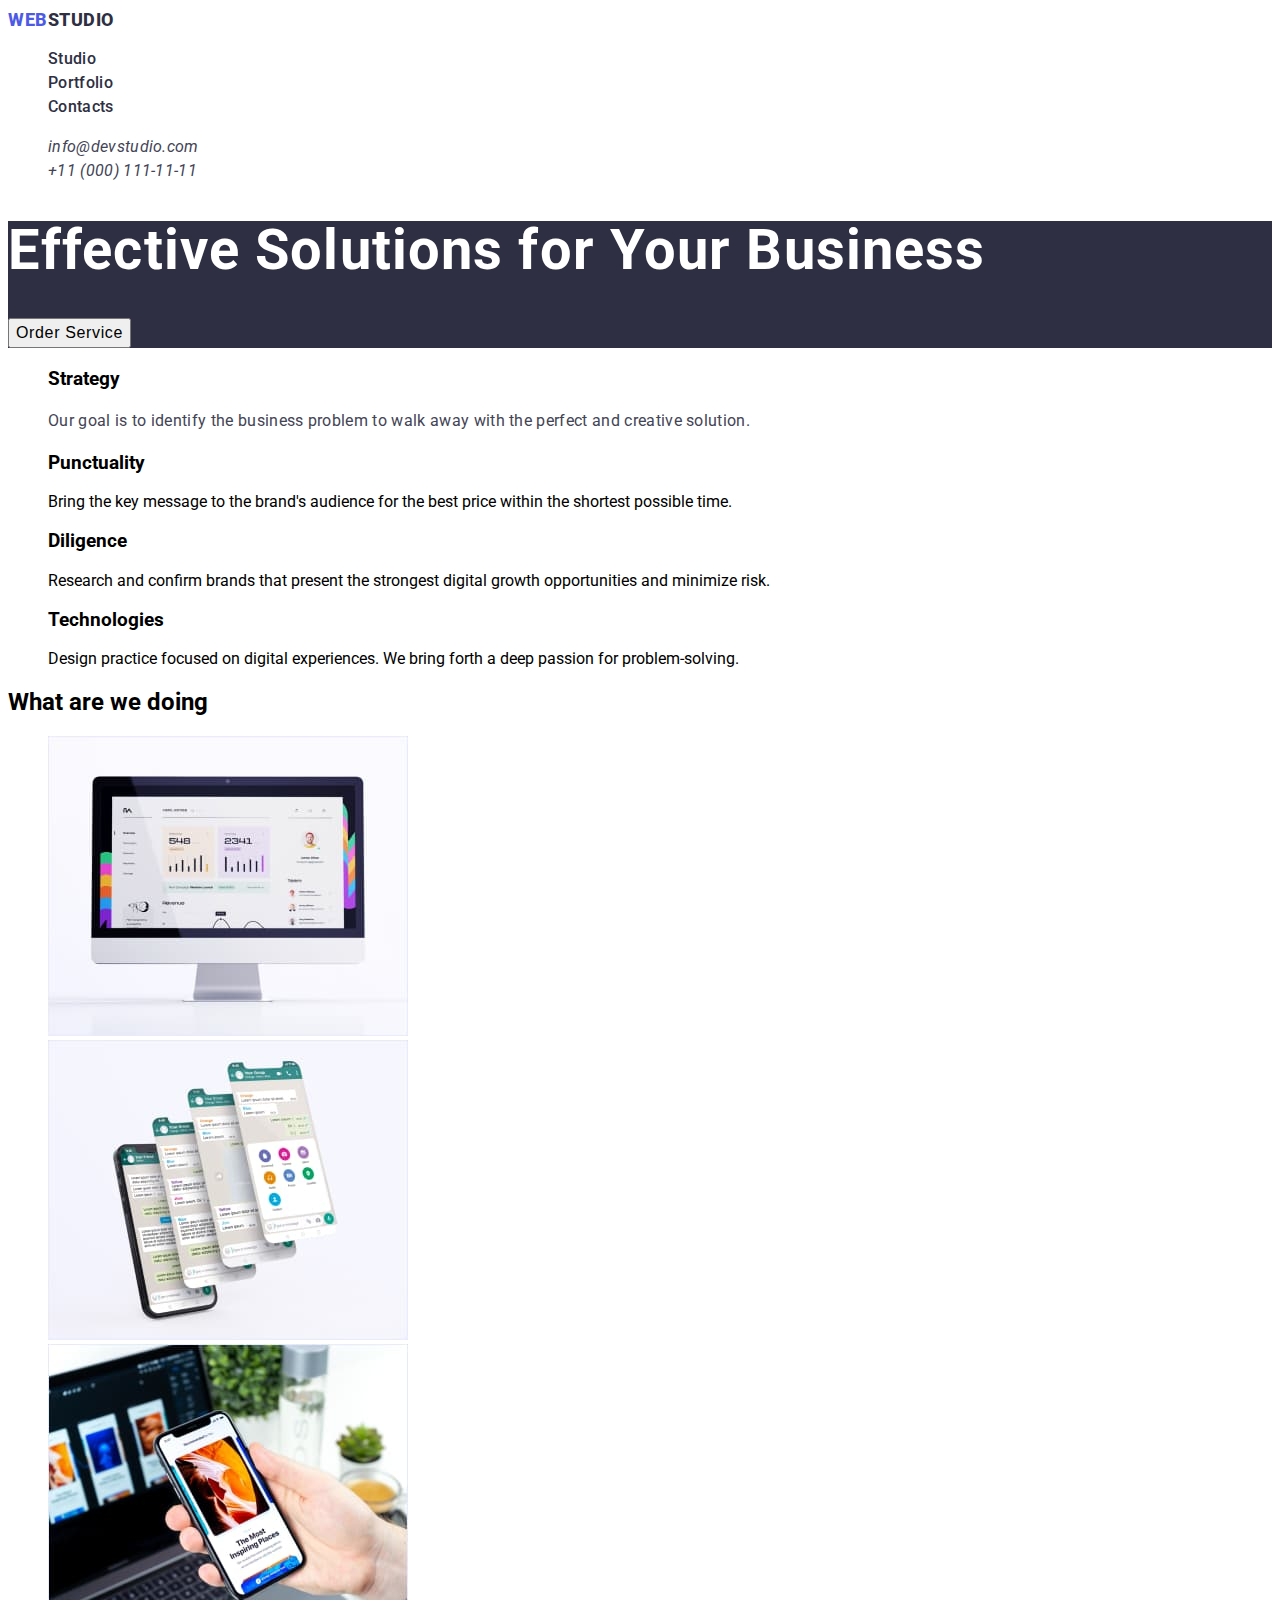
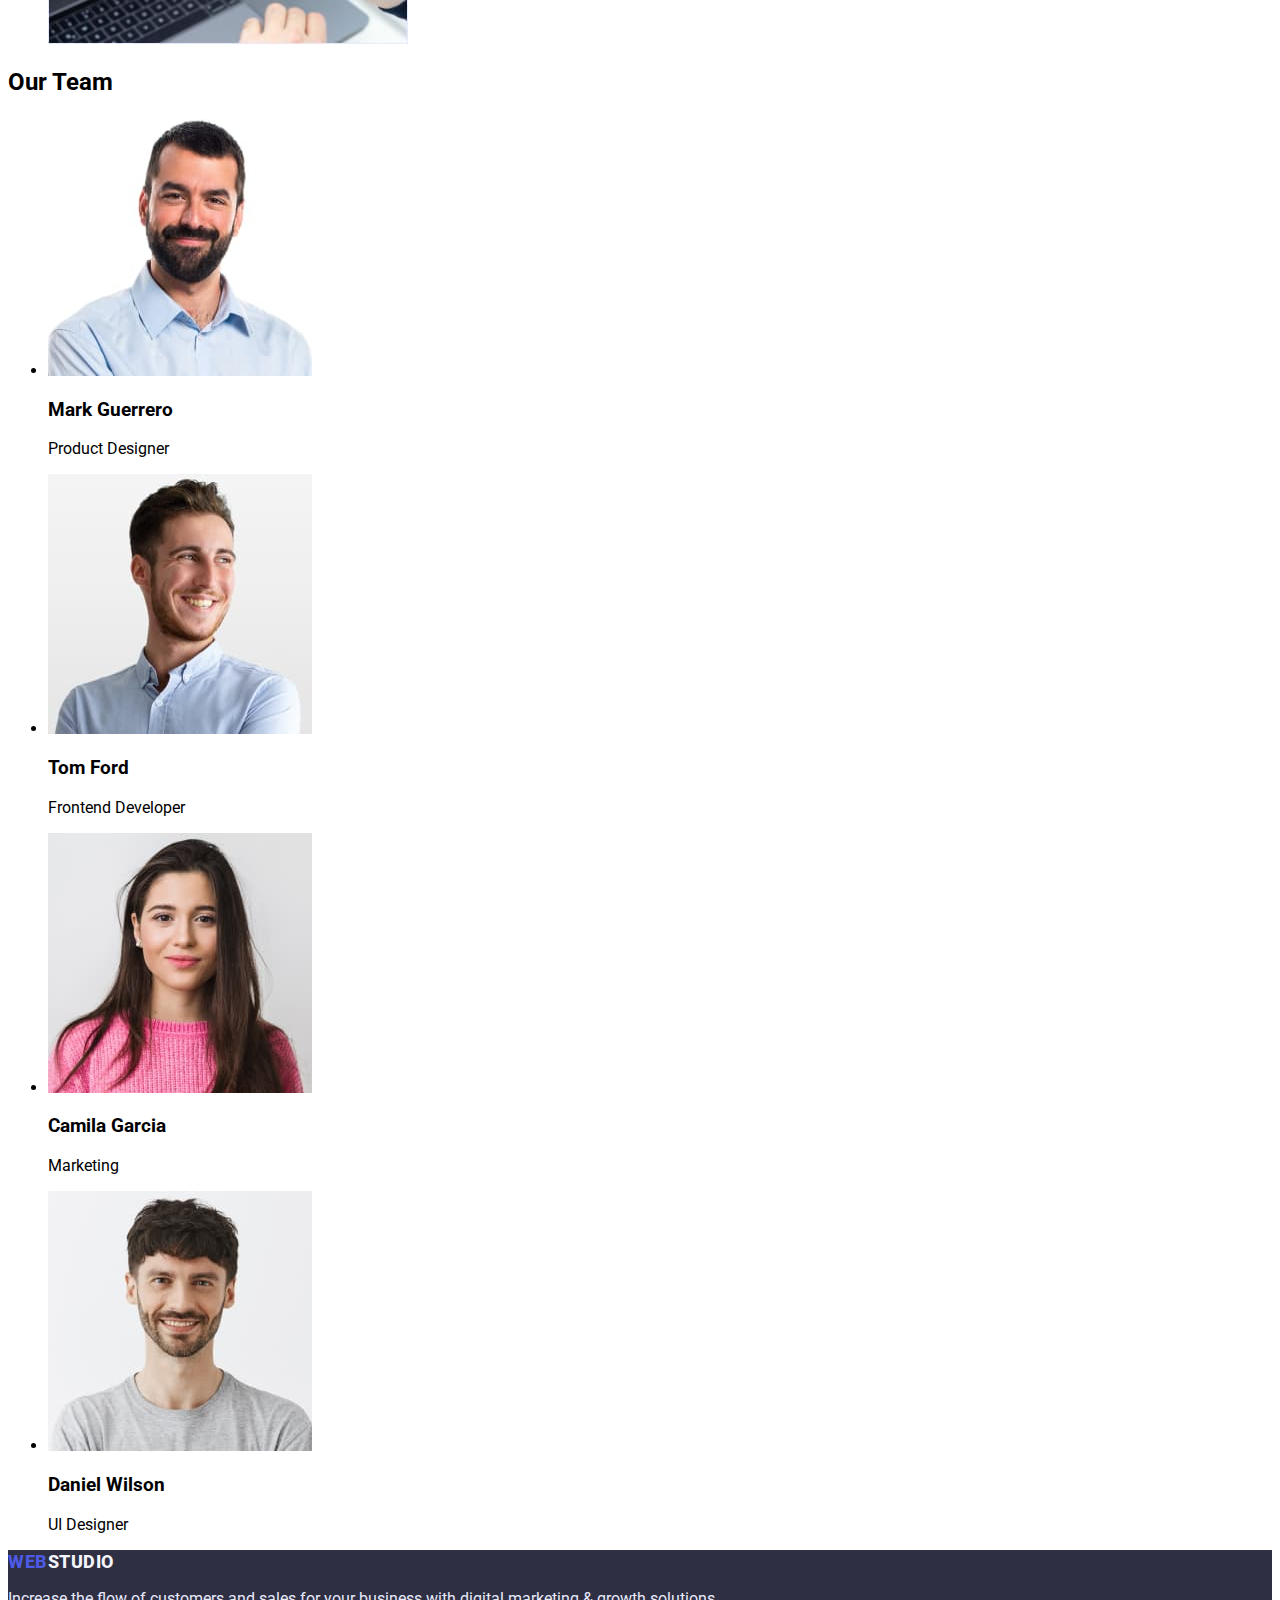
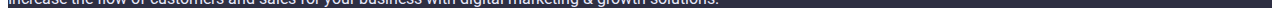
==== index.html @ 5504e8b0 "portfolio-css" ====
<!DOCTYPE html>

<html lang="en">
<head>
    <meta charset="UTF-8">
    <meta http-equiv="X-UA-Compatible" content="IE=edge">
    <meta name="viewport" content="width=device-width, initial-scale=1.0">
    <title>WebStudio</title>
    <link rel="preconnect" href="https://fonts.googleapis.com">
<link rel="preconnect" href="https://fonts.gstatic.com" crossorigin>
<link href="https://fonts.googleapis.com/css2?family=Raleway:wght@800&family=Roboto:wght@400;500;700;900&display=swap" rel="stylesheet">
    <link rel="stylesheet" href="./css/styles.css">
</head>
<body>
    <!-- Header -->
        <header class="page-header">
            <nav class="page-nav">
                <a href="./index.html" class="logo"><span class="accent">Web</span>Studio</a>
            <ul class="menu list">
                <li class="menu-item">
                    <a class="menu-link link" href="">Studio</a>
                </li>
                <li class="menu-item">
                    <a class="menu-link link" href="./portfolio.html">Portfolio</a>
                </li>
                <li class="menu-item">
                    <a class="menu-link link" href="">Contacts</a>
            </li>
        </ul>
        </nav>
        <address>
        <ul class="list">
            <li><a class="contact-email link" href="mailto:info@devstudio.com">info@devstudio.com</a></li>
            <li><a class="contact-phone link" href="tel:+110001111111">+11 (000) 111-11-11</a></li>
        </ul>
      </address>
    </header>
    <main>
        <!-- Hero -->
        <section class="suptitle-theme-dark">
            <h1 class="main-title hero">Effective Solutions for Your Business</h1>
            <button class="modal-btn" type="button">Order Service</button>
        </section>
        <!-- Our qualities -->
        <section>
            <h2></h2>
            <ul class="list">
                <li>
                    <h3>Strategy</h3>
                    
                    <p class="section-description">Our goal is to identify the business
                        problem to walk away with the perfect and creative solution.</p>
                </li>
                <li><h3>Punctuality</h3>
                        <p>Bring the key message to the brand's audience for the best price within the shortest possible time.</p>
                    </li>
                    <li>
                        <h3>Diligence</h3>
                        <p>Research and confirm brands that present the strongest digital growth opportunities and minimize risk.</p>
                    </li>
                    <li>
                        <h3>Technologies</h3>
                        <p>Design practice focused on digital experiences. We bring forth a deep passion for problem-solving.</p>
                </li>
            </ul>
        </section>
        <!-- Gallery -->
        <section>
            <h2>What are we doing</h2>
            <ul class="list">
                <li>
                    <img src="./images/informations/computer.jpg" alt="computer"
                    width="360"
                    height="300">
                </li>
                <li>
                    <img src="./images/informations/telefon.jpg" alt="telefon"
                    width="360"
                    height="300">
                </li>
                <li>
                    <img src="./images/informations/technical.jpg" alt="technical"
                    width="360"
                    height="300">
                </li>
            </ul>
        </section>
        <!-- Team -->
        <section>
            <h2>Our Team</h2>
            <ul>
                <li>
                    <img src="./images/team/mark-guerrero.jpg" alt="mark-guerrero"
                    width="264"
                    height="260">
                    <h3>Mark Guerrero</h3>
                    <p>Product Designer</p>
                </li>
                <li>
                    <img src="./images/team/tom-ford.jpg" alt="tom-ford"
                    width="264"
                    height="260">
                    <h3>Tom Ford</h3>
                    <p>Frontend Developer</p>
                </li>
                <li>
                    <img src="./images/team/camila-garcia.jpg" alt="camila-garcia"
                    width="264"
                    height="260">
                    <h3>Camila Garcia</h3>
                    <p>Marketing</p>
                </li>
                <li>
                    <img src="./images/team/daniel-wilson.jpg" alt="daniel-wilson"
                    width="264"
                    height="260">
                    <h3>Daniel Wilson</h3>
                    <p>UI Designer</p>
                </li>
            </ul>
        </section>
    </main>
    <footer class="suptitle-theme-dark">
        <a href="./index.html" class="logo web"><span class="accent">Web</span>Studio</a>
        <p class="text">Increase the flow of customers and sales for your business with digital marketing & growth solutions.</p>
    </footer>
</body>
</html>
---- css/styles.css ----
.list {
    list-style: none;

}

.link {
    text-decoration: none;
}

body {
    font-family: 'Roboto', sans-serif;
}

.logo {
    text-decoration: none;
    font-family: 'Raleway' sans-serif;
    font-weight: 800;
    font-size: 18px;
    line-height: 1.3;
    display: flex;
    align-items: center;
    letter-spacing: 0.03em;
    text-transform: uppercase;
    color: #2E2F42;;
    }

    .accent {
        text-decoration: none;
        font-family: 'Raleway' sans-serif;
        font-weight: 800;
        font-size: 18px;
        line-height: 1.3;
        display: flex;
        align-items: center;
        letter-spacing: 0.03em;
        text-transform: uppercase;
        color: #4D5AE5;
        
    }

    .web {
        text-decoration: none;
        font-family: 'Raleway' sans-serif;
        font-weight: 800;
        font-size: 18px;
        line-height: 1.3;
        display: flex;
        align-items: center;
        letter-spacing: 0.03em;
        text-transform: uppercase;
        color: #F4F4FD;
    }

    .text {
        color: #E7E9FC;
    }

    .hero {
        color:#FFFFFF
    }

    .suptitle-theme-dark {
        background-color: #2E2F42;;
    }

/* =============COMPONENTS================= */

.modal-btn {
font-family: 'Roboto' sans-serif;
font-weight: 500;
font-size: 16px;
line-height: 1.5;
display: flex;
align-items: center;
text-align: center;
letter-spacing: 0.04em;
cursor: pointer;
}

.modal-btn:hover,
.modal-btn:focus {
    background-color: #4D5AE5;
    color: #FFFFFF;
}

/* ================/COMPONENTS==================== */

/* ===============HEADER============== */

.menu-link {
font-weight: 500;
font-size: 16px;
line-height: 1.5;
letter-spacing: 0.02em;
color: #2E2F42;
}

.contact-email,
.contact-phone {
    font-weight: 400;
    font-size: 16px;
    line-height: 1.5;
    letter-spacing: 0.02em;
    color: #434455;
    }

   

    /* ============ /HEADER============ */

/* =================HERO=============== */

    .main-title {
font-weight: 700;
font-size: 56px;
line-height: 1.07;
letter-spacing: 0.02em;
    }

    /* ================= /HERO================ */

    /* =============OUR QUALITIES============== */

.section-description {
font-size: 16px;
line-height: 1.5;
letter-spacing: 0.02em;
color: #434455;
}
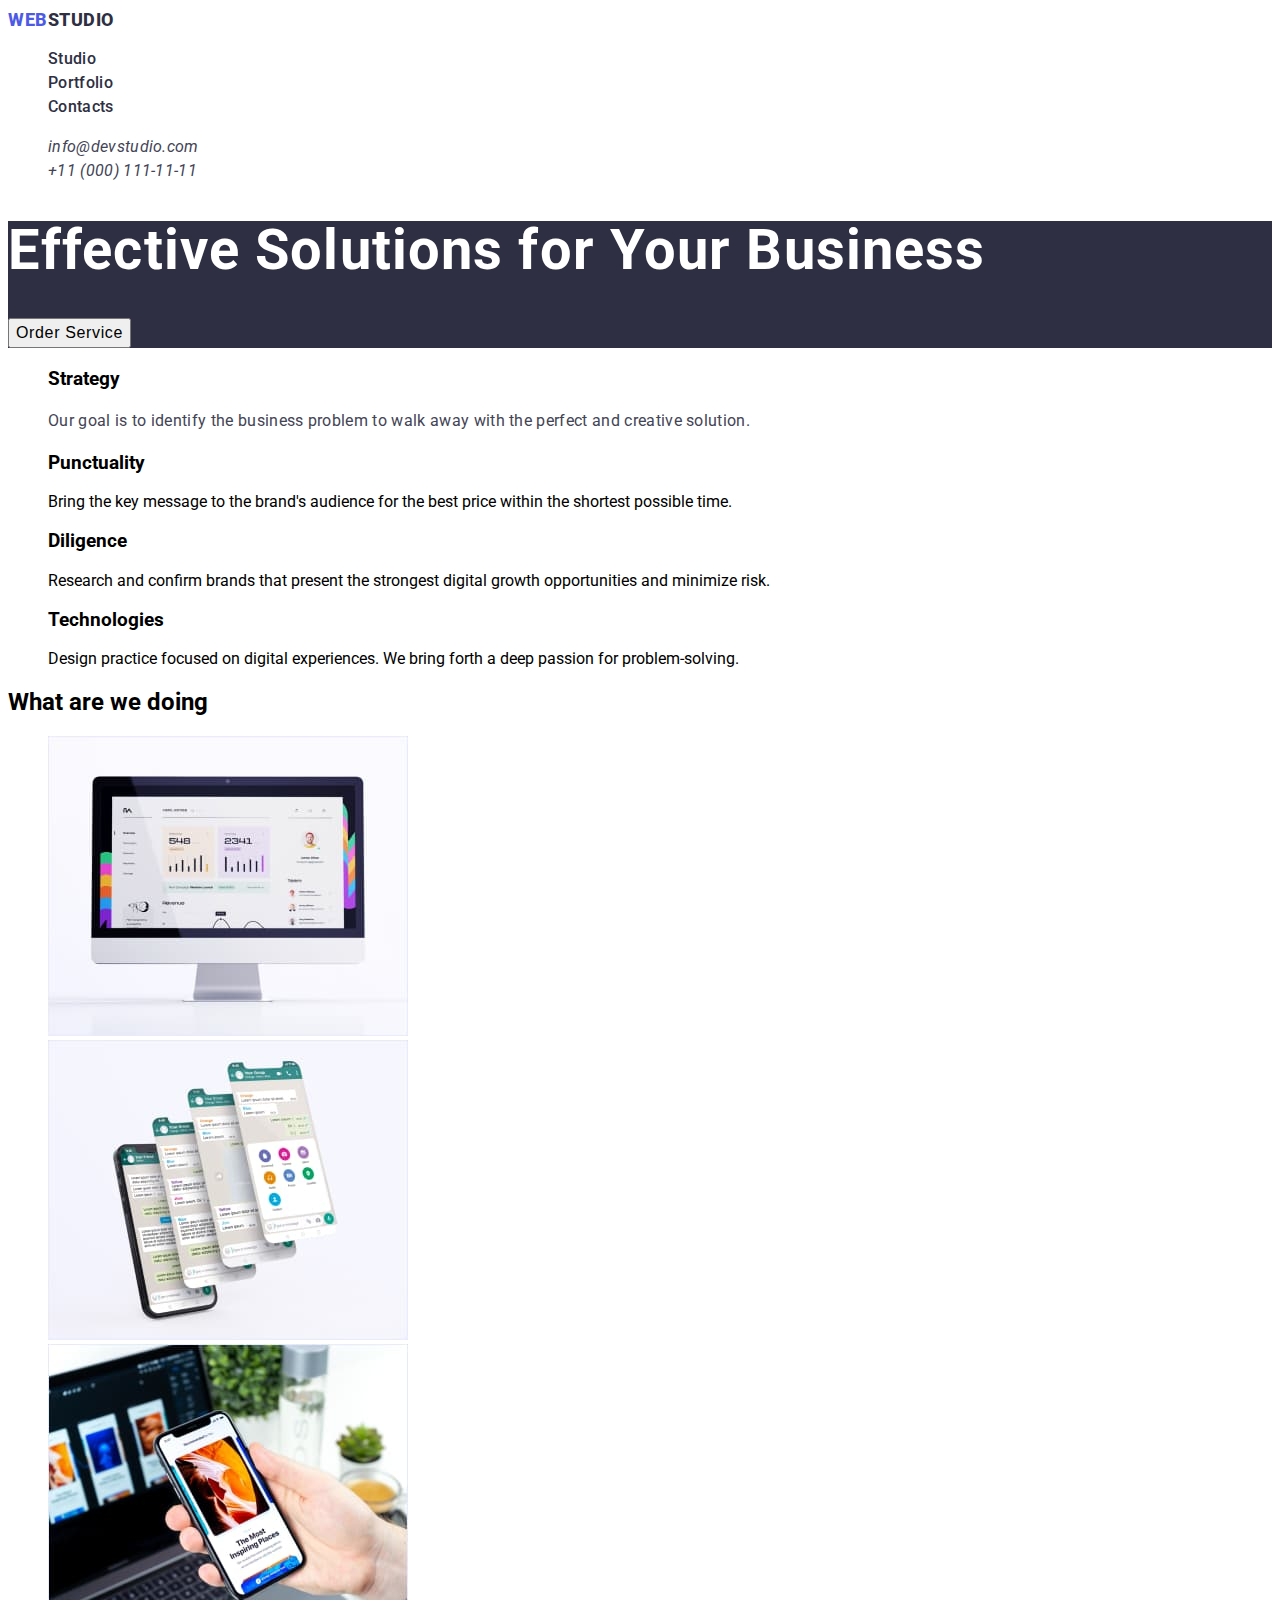
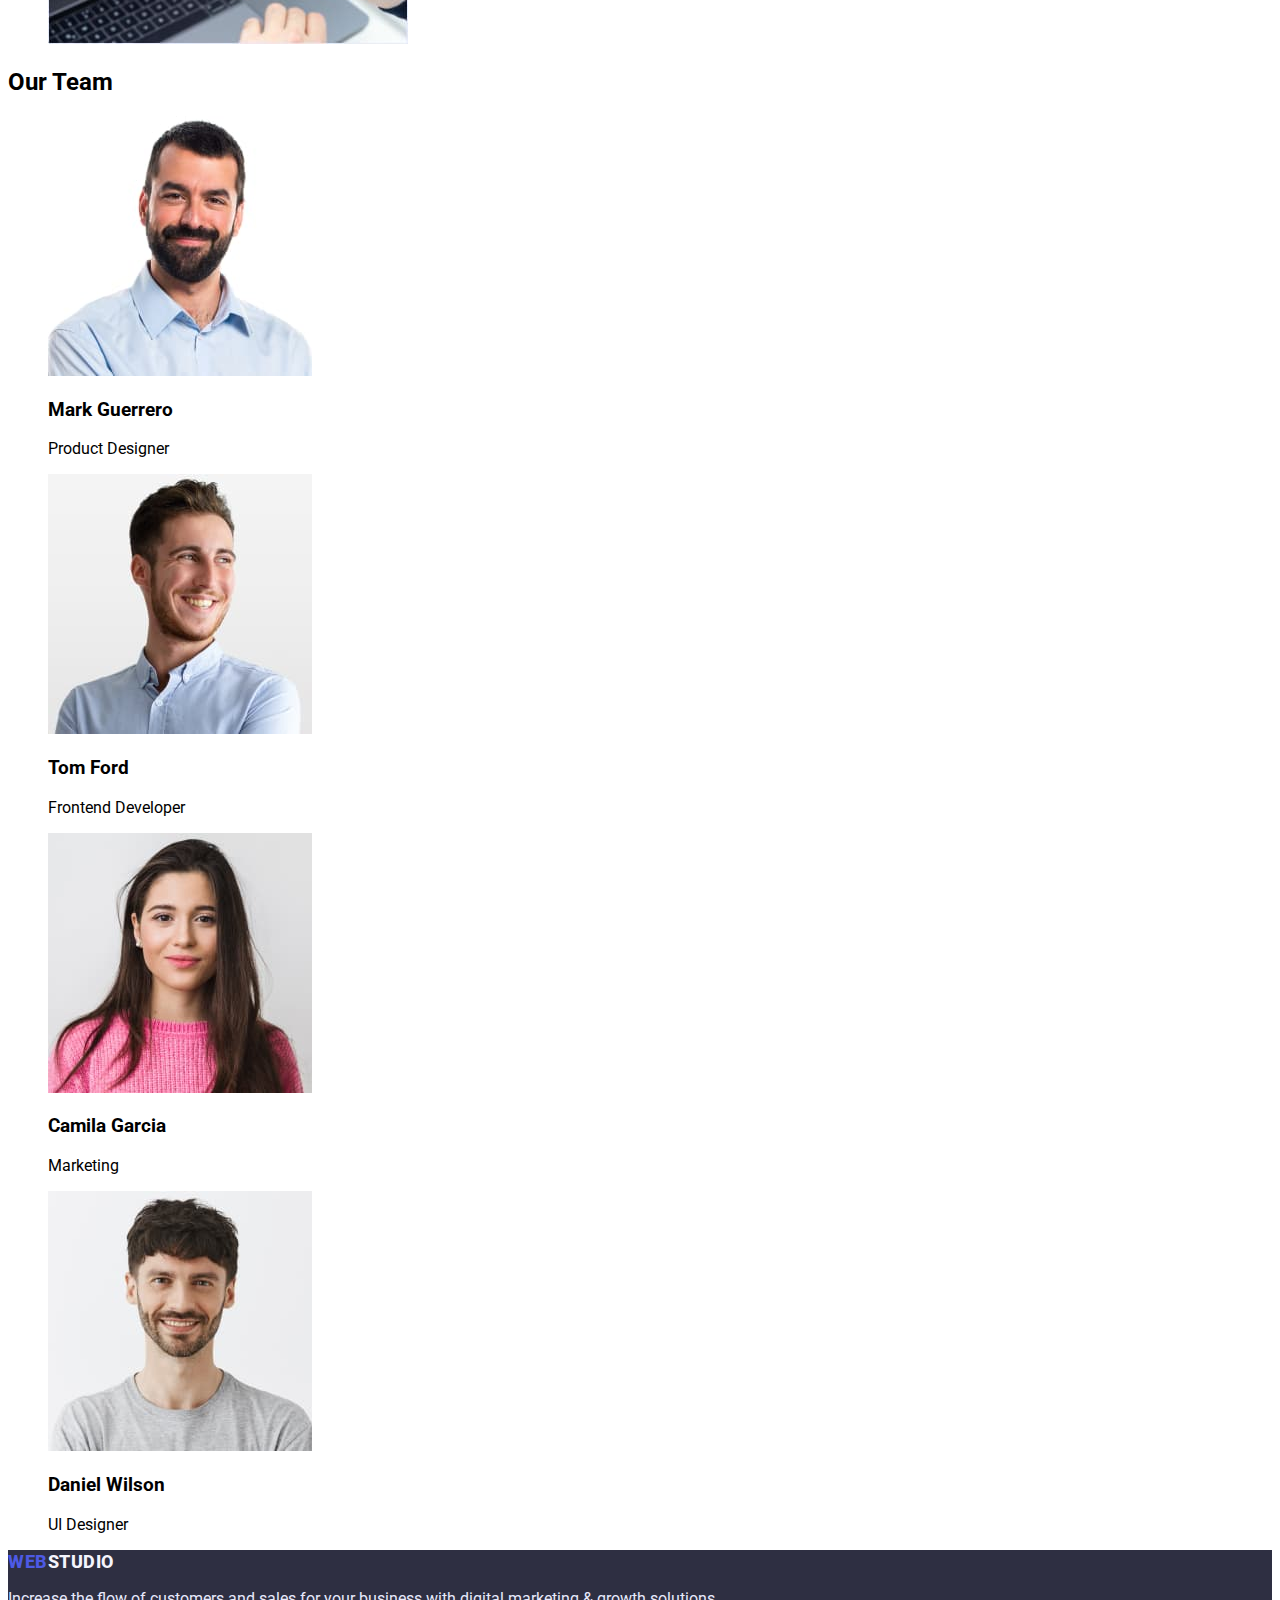
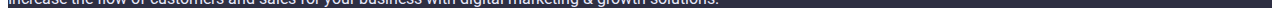
==== commit 55b30bb1: "edded class" ====
--- a/index.html
+++ b/index.html
@@ -88,7 +88,7 @@
         <!-- Team -->
         <section>
             <h2>Our Team</h2>
-            <ul>
+            <ul class="list">
                 <li>
                     <img src="./images/team/mark-guerrero.jpg" alt="mark-guerrero"
                     width="264"
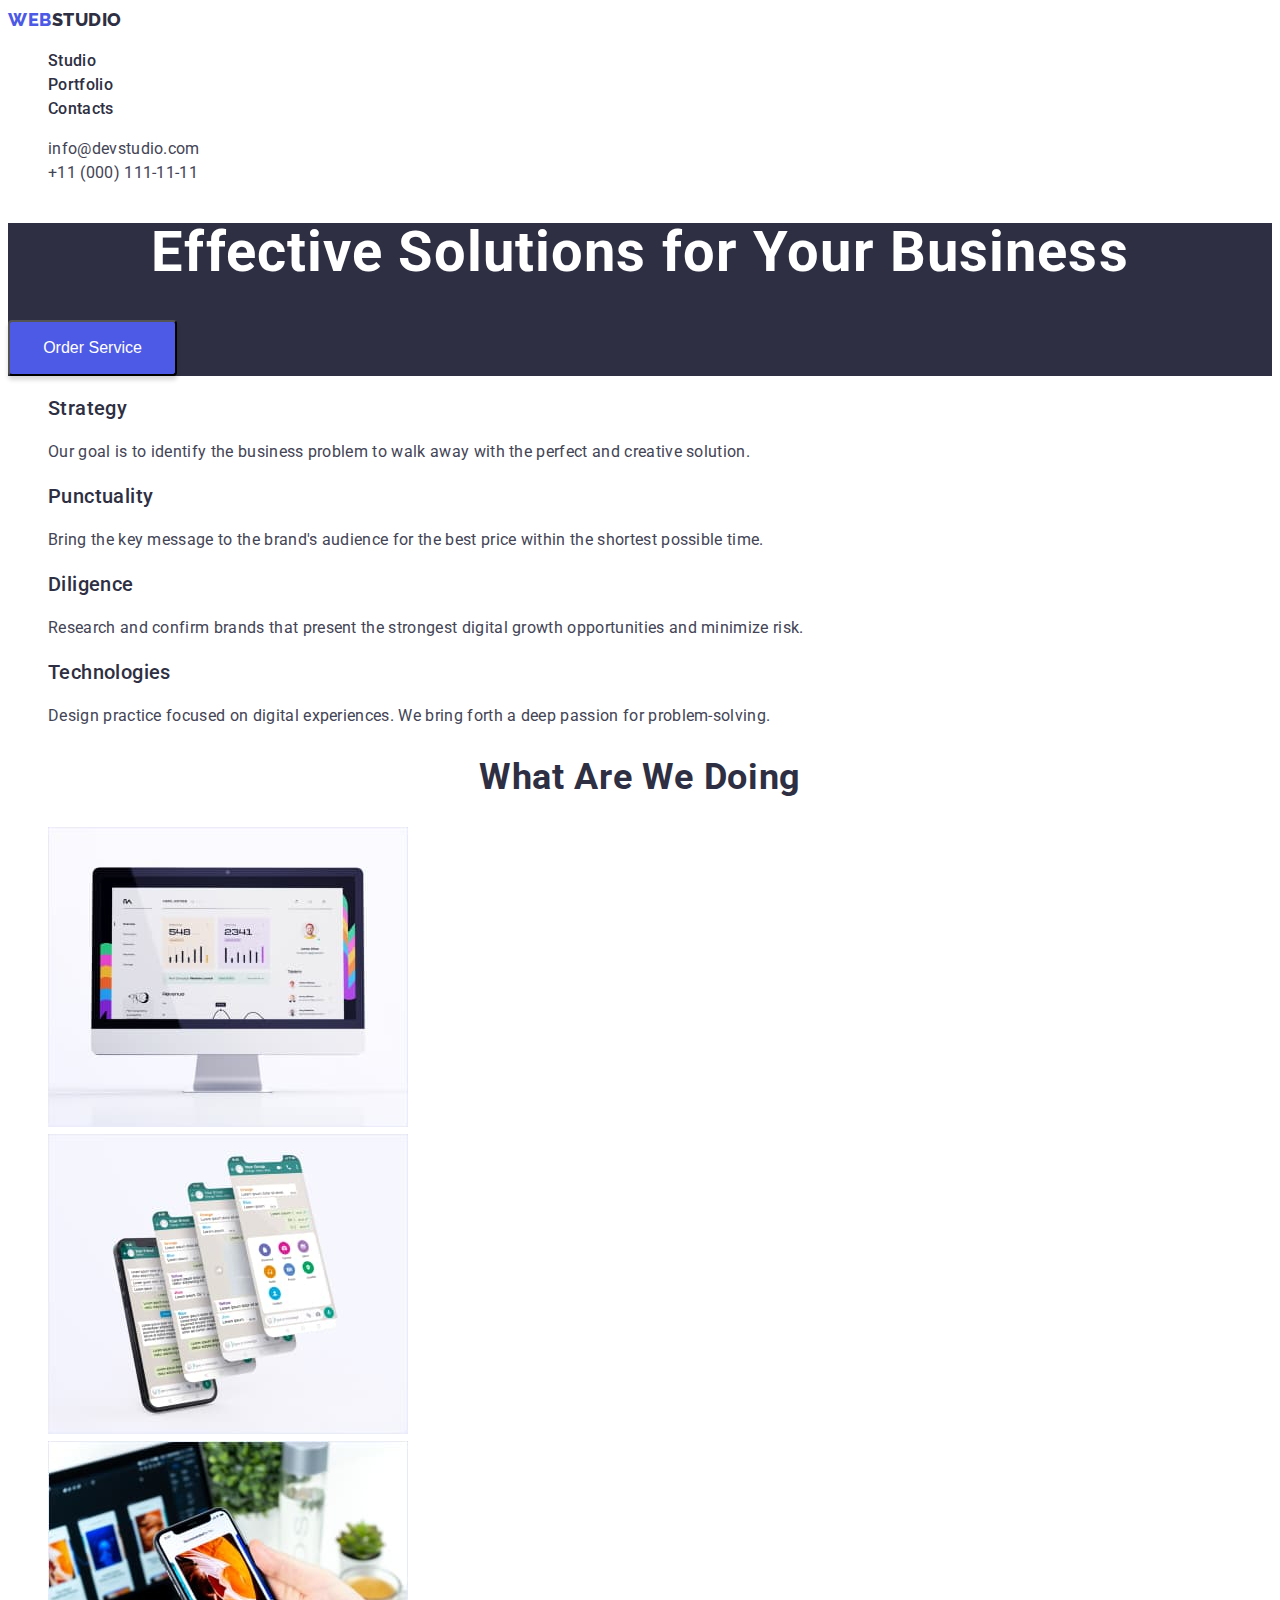
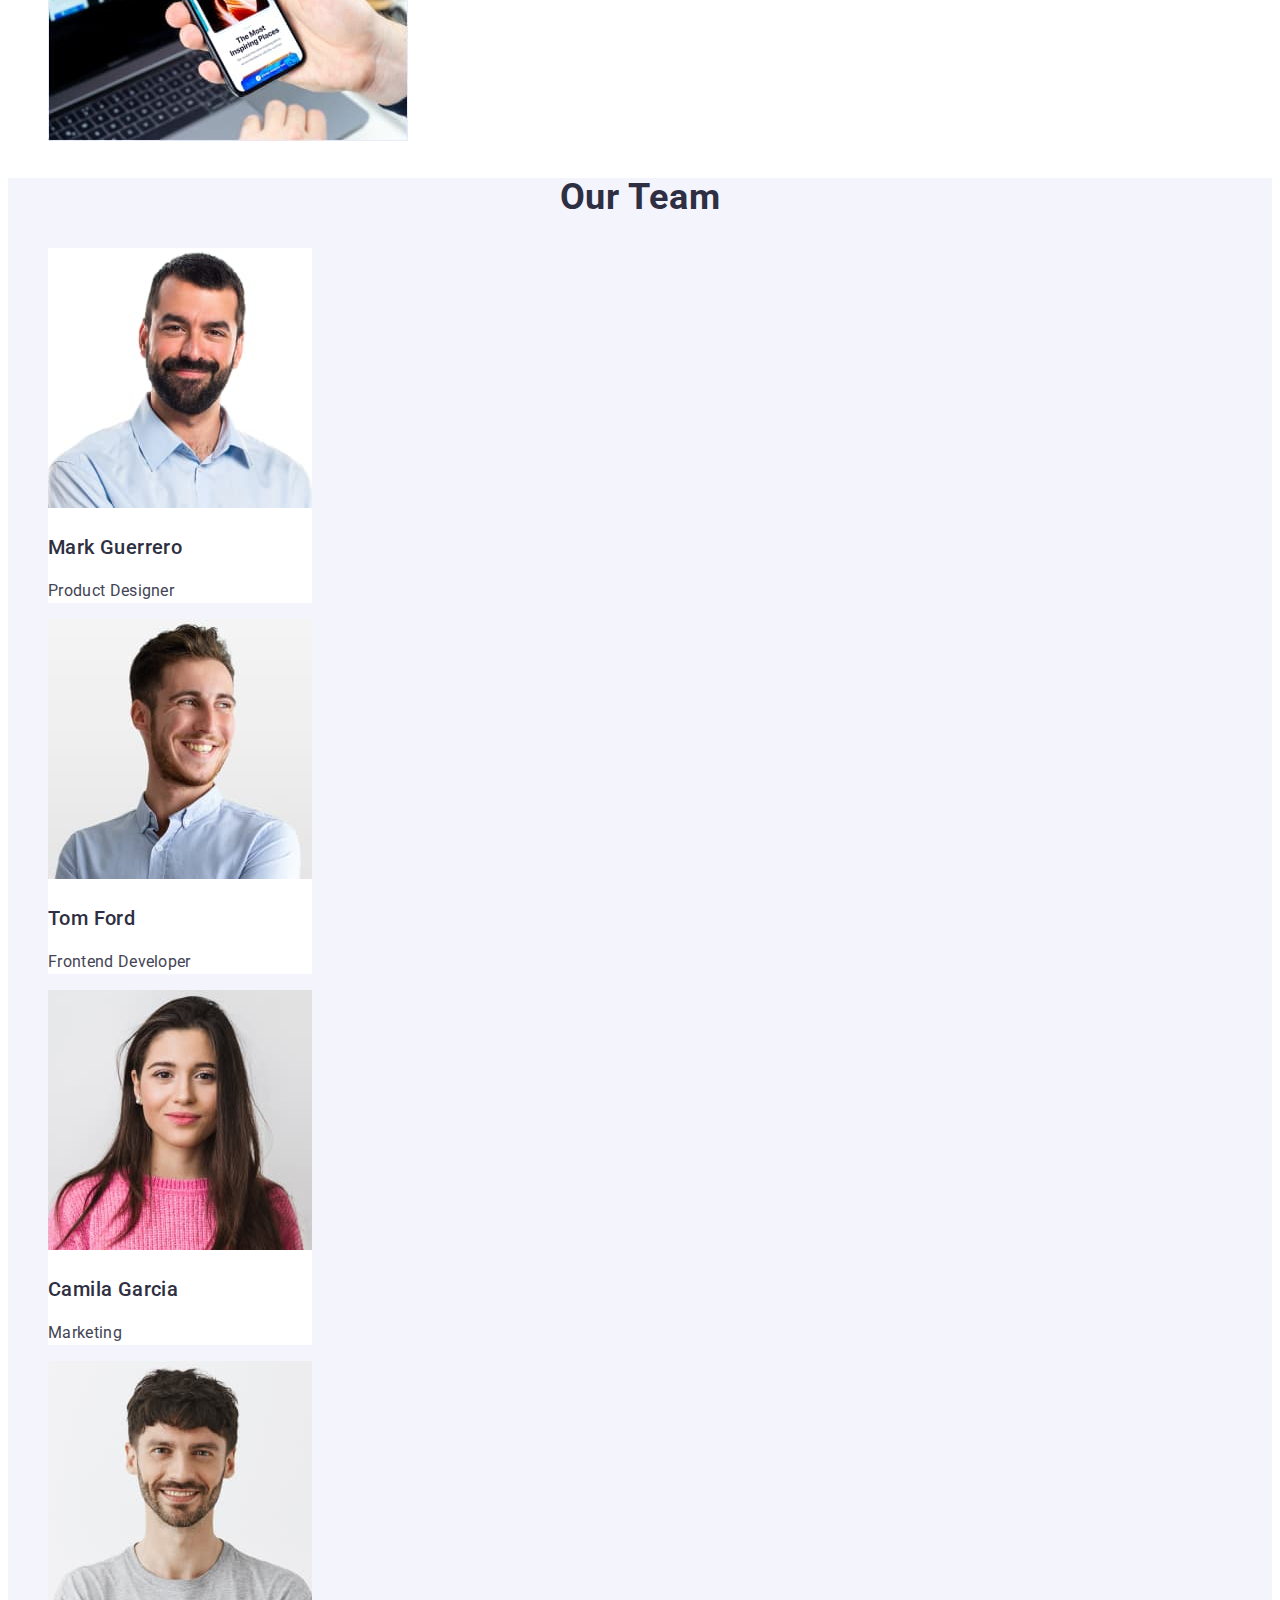
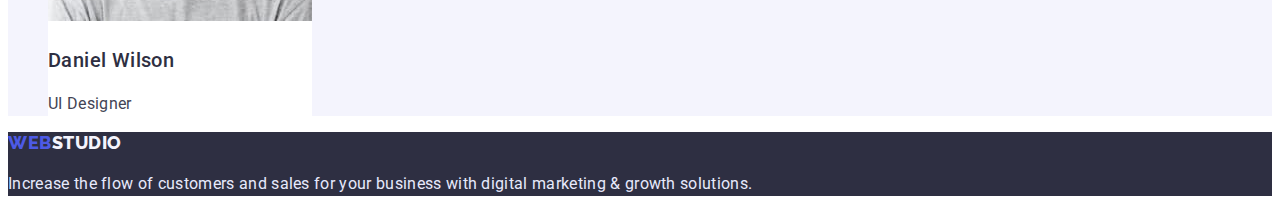
==== commit ee93ae68: "adedd descriptions sections" ====
--- a/index.html
+++ b/index.html
@@ -1,128 +1,179 @@
 <!DOCTYPE html>
+<html lang="en">
+  <head>
+    <meta charset="UTF-8" />
+    <meta http-equiv="X-UA-Compatible" content="IE=edge" />
+    <meta name="viewport" content="width=device-width, initial-scale=1.0" />
+    <title>WebStudio</title>
+    <link rel="preconnect" href="https://fonts.googleapis.com" />
+    <link rel="preconnect" href="https://fonts.gstatic.com" crossorigin />
+    <link
+      href="https://fonts.googleapis.com/css2?family=Raleway:wght@800&family=Roboto:wght@400;500;700;900&display=swap"
+      rel="stylesheet"
+    />
+    <link rel="stylesheet" href="./css/styles.css" />
+  </head>
+  <body>
 
-<html lang="en">
-<head>
-    <meta charset="UTF-8">
-    <meta http-equiv="X-UA-Compatible" content="IE=edge">
-    <meta name="viewport" content="width=device-width, initial-scale=1.0">
-    <title>WebStudio</title>
-    <link rel="preconnect" href="https://fonts.googleapis.com">
-<link rel="preconnect" href="https://fonts.gstatic.com" crossorigin>
-<link href="https://fonts.googleapis.com/css2?family=Raleway:wght@800&family=Roboto:wght@400;500;700;900&display=swap" rel="stylesheet">
-    <link rel="stylesheet" href="./css/styles.css">
-</head>
-<body>
-    <!-- Header -->
-        <header class="page-header">
-            <nav class="page-nav">
-                <a href="./index.html" class="logo"><span class="accent">Web</span>Studio</a>
-            <ul class="menu list">
-                <li class="menu-item">
-                    <a class="menu-link link" href="">Studio</a>
-                </li>
-                <li class="menu-item">
-                    <a class="menu-link link" href="./portfolio.html">Portfolio</a>
-                </li>
-                <li class="menu-item">
-                    <a class="menu-link link" href="">Contacts</a>
-            </li>
+
+    <header class="page-header">
+      <nav class="page-nav">
+        <a href="./index.html" class="logo"
+          ><span class="accent">Web</span>Studio</a
+        >
+        <ul class="menu list">
+          <li class="menu-item">
+            <a class="menu-link link" href="">Studio</a>
+          </li>
+          <li class="menu-item">
+            <a class="menu-link link" href="./portfolio.html">Portfolio</a>
+          </li>
+          <li class="menu-item">
+            <a class="menu-link link" href="">Contacts</a>
+          </li>
         </ul>
-        </nav>
-        <address>
+      </nav>
+      <address class="nav">
         <ul class="list">
-            <li><a class="contact-email link" href="mailto:info@devstudio.com">info@devstudio.com</a></li>
-            <li><a class="contact-phone link" href="tel:+110001111111">+11 (000) 111-11-11</a></li>
+          <li>
+            <a class="contact-email link" href="mailto:info@devstudio.com"
+              >info@devstudio.com</a
+            >
+          </li>
+          <li>
+            <a class="contact-phone link" href="tel:+110001111111"
+              >+11 (000) 111-11-11</a
+            >
+          </li>
         </ul>
       </address>
     </header>
     <main>
-        <!-- Hero -->
-        <section class="suptitle-theme-dark">
-            <h1 class="main-title hero">Effective Solutions for Your Business</h1>
-            <button class="modal-btn" type="button">Order Service</button>
-        </section>
-        <!-- Our qualities -->
-        <section>
-            <h2></h2>
-            <ul class="list">
-                <li>
-                    <h3>Strategy</h3>
-                    
-                    <p class="section-description">Our goal is to identify the business
-                        problem to walk away with the perfect and creative solution.</p>
-                </li>
-                <li><h3>Punctuality</h3>
-                        <p>Bring the key message to the brand's audience for the best price within the shortest possible time.</p>
-                    </li>
-                    <li>
-                        <h3>Diligence</h3>
-                        <p>Research and confirm brands that present the strongest digital growth opportunities and minimize risk.</p>
-                    </li>
-                    <li>
-                        <h3>Technologies</h3>
-                        <p>Design practice focused on digital experiences. We bring forth a deep passion for problem-solving.</p>
-                </li>
-            </ul>
-        </section>
-        <!-- Gallery -->
-        <section>
-            <h2>What are we doing</h2>
-            <ul class="list">
-                <li>
-                    <img src="./images/informations/computer.jpg" alt="computer"
-                    width="360"
-                    height="300">
-                </li>
-                <li>
-                    <img src="./images/informations/telefon.jpg" alt="telefon"
-                    width="360"
-                    height="300">
-                </li>
-                <li>
-                    <img src="./images/informations/technical.jpg" alt="technical"
-                    width="360"
-                    height="300">
-                </li>
-            </ul>
-        </section>
-        <!-- Team -->
-        <section>
-            <h2>Our Team</h2>
-            <ul class="list">
-                <li>
-                    <img src="./images/team/mark-guerrero.jpg" alt="mark-guerrero"
-                    width="264"
-                    height="260">
-                    <h3>Mark Guerrero</h3>
-                    <p>Product Designer</p>
-                </li>
-                <li>
-                    <img src="./images/team/tom-ford.jpg" alt="tom-ford"
-                    width="264"
-                    height="260">
-                    <h3>Tom Ford</h3>
-                    <p>Frontend Developer</p>
-                </li>
-                <li>
-                    <img src="./images/team/camila-garcia.jpg" alt="camila-garcia"
-                    width="264"
-                    height="260">
-                    <h3>Camila Garcia</h3>
-                    <p>Marketing</p>
-                </li>
-                <li>
-                    <img src="./images/team/daniel-wilson.jpg" alt="daniel-wilson"
-                    width="264"
-                    height="260">
-                    <h3>Daniel Wilson</h3>
-                    <p>UI Designer</p>
-                </li>
-            </ul>
-        </section>
+      <!-- Hero -->
+      <section class="hero">
+        <h1 class="hero-title">Effective Solutions for Your Business</h1>
+        <button class="hero-btn" type="button">Order Service</button>
+      </section>
+      <!-- Our qualities -->
+      <section class="discription">
+        <h2 class="hidden"></h2>
+        <ul class="list">
+          <li>
+            <h3 class="subtitle-discrip">Strategy</h3>
+
+            <p class="discription-text">
+              Our goal is to identify the business problem to walk away with the
+              perfect and creative solution.
+            </p>
+          </li>
+          <li>
+            <h3 class="subtitle-discrip">Punctuality</h3>
+            <p class="discription-text">
+              Bring the key message to the brand's audience for the best price
+              within the shortest possible time.
+            </p>
+          </li>
+          <li>
+            <h3 class="subtitle-discrip">Diligence</h3>
+            <p class="discription-text">
+              Research and confirm brands that present the strongest digital
+              growth opportunities and minimize risk.
+            </p>
+          </li>
+          <li>
+            <h3 class="subtitle-discrip">Technologies</h3>
+            <p class="discription-text">
+              Design practice focused on digital experiences. We bring forth a
+              deep passion for problem-solving.
+            </p>
+          </li>
+        </ul>
+      </section>
+      <!-- What are we doing -->
+      <section class="team-work">
+        <h2 class="team-work-title">What are we doing</h2>
+        <ul class="list">
+          <li>
+            <img
+              src="./images/informations/computer.jpg"
+              alt="computer"
+              width="360"
+              height="300"
+            />
+          </li>
+          <li>
+            <img
+              src="./images/informations/telefon.jpg"
+              alt="telefon"
+              width="360"
+              height="300"
+            />
+          </li>
+          <li>
+            <img
+              src="./images/informations/technical.jpg"
+              alt="technical"
+              width="360"
+              height="300"
+            />
+          </li>
+        </ul>
+      </section>
+      <!-- Team -->
+      <section class="team">
+        <h2 class="title-team">Our Team</h2>
+        <ul class="list">
+          <li class="team-card">
+            <img
+              src="./images/team/mark-guerrero.jpg"
+              alt="mark-guerrero"
+              width="264"
+              height="260"
+            />
+            <h3 class="team-mait">Mark Guerrero</h3>
+            <p class="team-spec">Product Designer</p>
+          </li>
+          <li class="team-card">
+            <img
+              src="./images/team/tom-ford.jpg"
+              alt="tom-ford"
+              width="264"
+              height="260"
+            />
+            <h3 class="team-mait">Tom Ford</h3>
+            <p class="team-spec">Frontend Developer</p>
+          </li>
+          <li class="team-card">
+            <img
+              src="./images/team/camila-garcia.jpg"
+              alt="camila-garcia"
+              width="264"
+              height="260"
+            />
+            <h3 class="team-mait">Camila Garcia</h3>
+            <p class="team-spec">Marketing</p>
+          </li>
+          <li class="team-card">
+            <img
+              src="./images/team/daniel-wilson.jpg"
+              alt="daniel-wilson"
+              width="264"
+              height="260"
+            />
+            <h3 class="team-mait">Daniel Wilson</h3>
+            <p class="team-spec">UI Designer</p>
+          </li>
+        </ul>
+      </section>
     </main>
-    <footer class="suptitle-theme-dark">
-        <a href="./index.html" class="logo web"><span class="accent">Web</span>Studio</a>
-        <p class="text">Increase the flow of customers and sales for your business with digital marketing & growth solutions.</p>
+    <footer class="footer">
+      <a href="./index.html" class="logo footer-logo"
+        ><span class="accent">Web</span>Studio</a
+      >
+      <p class="footer-text">
+        Increase the flow of customers and sales for your business with digital
+        marketing & growth solutions.
+      </p>
     </footer>
-</body>
+  </body>
 </html>
--- a/css/styles.css
+++ b/css/styles.css
@@ -1,129 +1,258 @@
+:root {
+}
+
 .list {
-    list-style: none;
-
+  list-style: none;
 }
 
 .link {
-    text-decoration: none;
+  text-decoration: none;
 }
 
 body {
-    font-family: 'Roboto', sans-serif;
-}
-
+  font-family: "Roboto", sans-serif;
+  font-size: 16px;
+  line-height: 1.5;
+  color: #f4f4fd;
+  background-color: #ffffff;
+}
+
+/* ===============HEADER============== */
 .logo {
-    text-decoration: none;
-    font-family: 'Raleway' sans-serif;
-    font-weight: 800;
-    font-size: 18px;
-    line-height: 1.3;
-    display: flex;
-    align-items: center;
-    letter-spacing: 0.03em;
-    text-transform: uppercase;
-    color: #2E2F42;;
-    }
-
-    .accent {
-        text-decoration: none;
-        font-family: 'Raleway' sans-serif;
-        font-weight: 800;
-        font-size: 18px;
-        line-height: 1.3;
-        display: flex;
-        align-items: center;
-        letter-spacing: 0.03em;
-        text-transform: uppercase;
-        color: #4D5AE5;
-        
-    }
-
-    .web {
-        text-decoration: none;
-        font-family: 'Raleway' sans-serif;
-        font-weight: 800;
-        font-size: 18px;
-        line-height: 1.3;
-        display: flex;
-        align-items: center;
-        letter-spacing: 0.03em;
-        text-transform: uppercase;
-        color: #F4F4FD;
-    }
-
-    .text {
-        color: #E7E9FC;
-    }
-
-    .hero {
-        color:#FFFFFF
-    }
-
-    .suptitle-theme-dark {
-        background-color: #2E2F42;;
-    }
-
-/* =============COMPONENTS================= */
-
-.modal-btn {
-font-family: 'Roboto' sans-serif;
-font-weight: 500;
+  text-decoration: none;
+  font-family: "Raleway", sans-serif;
+  font-weight: 800;
+  font-size: 18px;
+  line-height: 1.3;
+  letter-spacing: 0.03em;
+  text-transform: uppercase;
+  color: #2e2f42;
+}
+.accent {
+  color: #4d5ae5;
+}
+
+.menu-link {
+  font-weight: 500;
+  font-size: 16px;
+  line-height: 1.5;
+  letter-spacing: 0.02em;
+  color: #2e2f42;
+}
+
+.menu-link:hover,
+.menu-link:focus {
+  color: #404bbf;
+}
+
+.contact-email,
+.contact-phone {
+  font-size: 16px;
+  line-height: 1.5;
+  letter-spacing: 0.02em;
+  color: #434455;
+}
+
+.contact-email:hover,
+.contact-email:focus {
+  color: #404bbf;
+}
+
+.contact-phone:hover,
+.contact-phone:focus {
+  color: #404bbf;
+}
+
+/* ============ /HEADER============ */
+
+/* ============ HERO============ */
+
+.hero-title {
+    font-size: 56px;
+    line-height: 1.07;
+    text-align: center;
+    letter-spacing: 0.02em;
+    color: #ffffff;
+  }
+
+ .hero {
+  background-color: #2e2f42;
+} 
+
+.hero-btn {
+    width: 169px;
+    height: 56px;
+    font-weight: 500;
+    font-size: 16px;
+    line-height: 24px;
+    background: #4D5AE5;
+    box-shadow: 0px 4px 4px rgba(0, 0, 0, 0.15);
+    border-radius: 4px;
+    cursor: pointer;
+    color: #ffffff;
+}
+
+.hero-btn:hover,
+.hero-btn:focus {
+    background: #404BBF;
+}
+/* ============ /HERO============ */
+
+/* ===============DISCRIPTION================ */
+
+.hidden {
+    position: absolute;
+    white-space: nowrap;
+    width: 1px;
+    height: 1px;
+    overflow: hidden;
+    border: 0;
+    padding: 0;
+    clip: rect(0 0 0 0);
+    clip-path: inset(50%);
+    margin: -1px;
+}
+
+.subtitle-discrip {
+    font-weight: 500;
+    font-size: 20px;
+    line-height: 1.2;
+    letter-spacing: 0.02em;
+    color: #2E2F42; 
+}
+
+.discription-text {
+    font-weight: 400;
 font-size: 16px;
 line-height: 1.5;
-display: flex;
-align-items: center;
+letter-spacing: 0.02em;
+color: #434455;
+}
+
+/* ===============/DISCRIPTION================ */
+
+/* What are we doing */
+
+.team-work-title {
+    font-weight: 700;
+    font-size: 36px;
+    line-height: 1.1;
+    text-align: center;
+    letter-spacing: 0.02em;
+    text-transform: capitalize;
+    color: #2E2F42;
+}
+
+/* ==========/What are we doing============= */
+
+/* =======TEAM========== */
+
+.team {
+    background-color: #f4f4fd;
+}
+
+.title-team {
+    font-weight: 700;
+font-size: 36px;
+line-height: 1.1;
 text-align: center;
-letter-spacing: 0.04em;
-cursor: pointer;
-}
-
-.modal-btn:hover,
-.modal-btn:focus {
-    background-color: #4D5AE5;
-    color: #FFFFFF;
-}
-
-/* ================/COMPONENTS==================== */
-
-/* ===============HEADER============== */
-
-.menu-link {
+letter-spacing: 0.02em;
+text-transform: capitalize;
+color: #2E2F42;
+}
+
+.team-mait {
 font-weight: 500;
+font-size: 20px;
+line-height: 1.2;
+letter-spacing: 0.02em;
+color: #2E2F42;
+
+}
+
+.team-spec {
+font-weight: 400;
 font-size: 16px;
 line-height: 1.5;
 letter-spacing: 0.02em;
-color: #2E2F42;
-}
-
-.contact-email,
-.contact-phone {
+color: #434455;
+
+}
+
+.team-card {
+    width: 264px;
+    background: #FFFFFF;
+}
+
+/* ===========/TEAM============= */
+
+/* ==========FOOTER============== */
+
+.footer {
+    background: #2E2F42;
+}
+
+.footer-logo {
+    font-weight: 800;
+font-size: 18px;
+line-height: 1.17;
+letter-spacing: 0.03em;
+text-transform: uppercase;
+color: #F4F4FD;
+}
+
+.footer-text {
     font-weight: 400;
+font-size: 16px;
+line-height: 1.5;
+letter-spacing: 0.02em;
+color: #E7E9FC;
+}
+
+/* =============COMPONENTS================= */
+
+.buttons {
+    background: #f4f4fd;
+    border: 1px solid #e7e9fc;
+    border-radius: 4px;
+    font-weight: 500;
     font-size: 16px;
     line-height: 1.5;
-    letter-spacing: 0.02em;
-    color: #434455;
-    }
-
-   
-
-    /* ============ /HEADER============ */
-
-/* =================HERO=============== */
-
-    .main-title {
-font-weight: 700;
-font-size: 56px;
-line-height: 1.07;
-letter-spacing: 0.02em;
-    }
-
-    /* ================= /HERO================ */
-
-    /* =============OUR QUALITIES============== */
+    letter-spacing: 0.04em;
+  
+    color: #4d5ae5;
+    cursor: pointer;
+  }
+  
+  .buttons:hover,
+  .buttons:focus {
+    background: #404bbf;
+    color: #ffffff;
+    box-shadow: 0px 3px 1px rgba(0, 0, 0, 0.1), 0px 2px 1px rgba(0, 0, 0, 0.08),
+      0px 2px 2px rgba(0, 0, 0, 0.12);
+  }
+  
+  .nav {
+    font-style: normal;
+  }
+  
+  .gallery {
+    font-weight: 700;
+    font-size: 36px;
+    line-height: 1.1;
+    text-align: center;
+    letter-spacing: 0.02em;
+    text-transform: capitalize;
+    color: #2e2f42;
+  }
+  
+  /* ================/COMPONENTS==================== */
+
+/* =============OUR QUALITIES============== */
 
 .section-description {
-font-size: 16px;
-line-height: 1.5;
-letter-spacing: 0.02em;
-color: #434455;
-}+  font-size: 16px;
+  line-height: 1.5;
+  letter-spacing: 0.02em;
+  color: #434455;
+}
